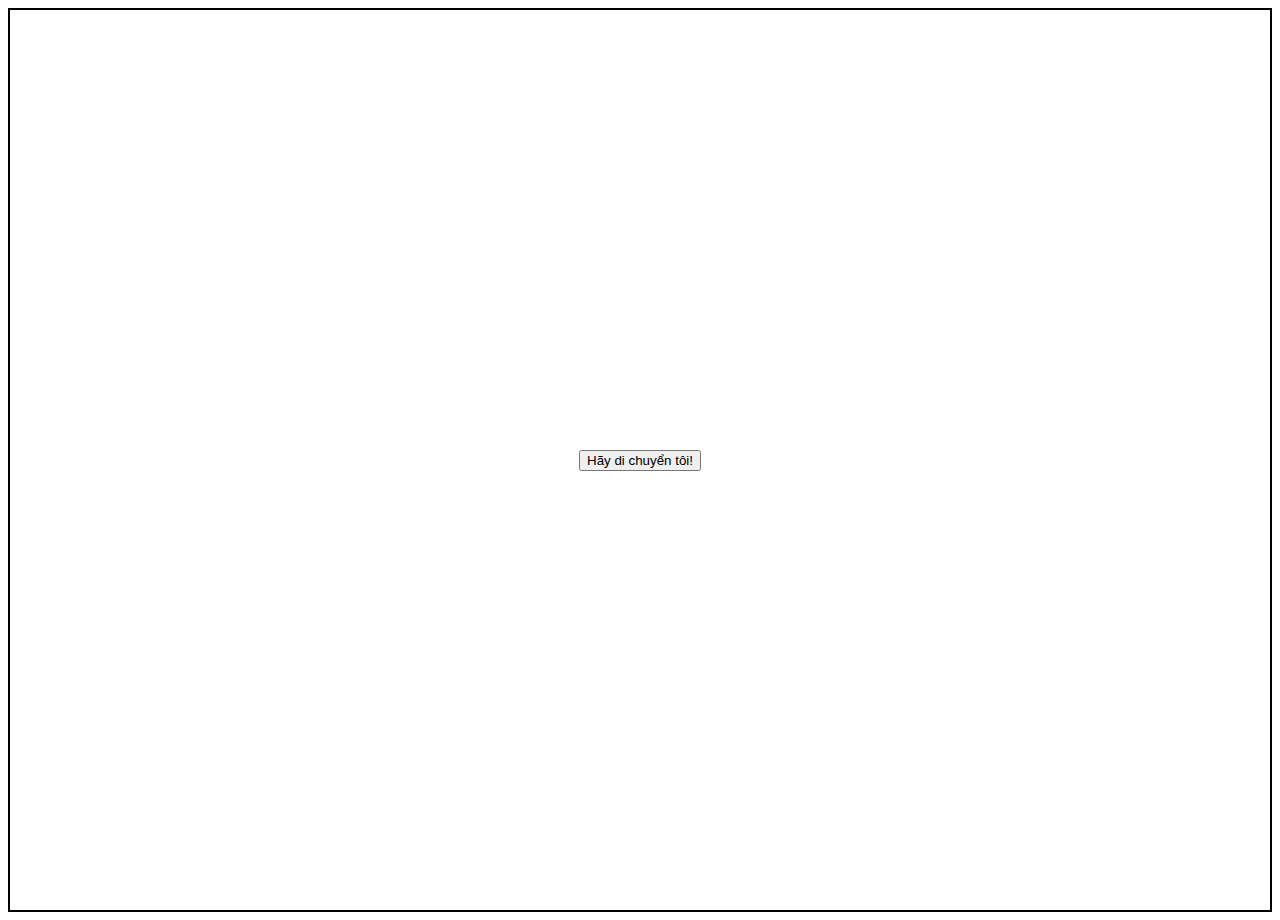
==== flexbox/index.html @ 85a0d633 "flexbox" ====
<!DOCTYPE html>
<html lang="en">

<head>
    <meta charset="UTF-8">
    <meta name="viewport" content="width=device-width, initial-scale=1.0">
    <title>Document</title>
    <link rel="stylesheet" href="style.css">

</head>

<body>
    <div class="container center" id="flexContainer">
        <button id="testButton">Hãy di chuyển tôi!</button>
    </div>



    <script src="script.js"></script>
</body>

</html>
---- flexbox/style.css ----
.container {
  display: flex;
  height: 100vh; /* Đặt chiều cao của container để dễ dàng thấy sự căn chỉnh */
  border: 2px solid #000; /* Để dễ thấy container */
}

.container.center {
  justify-content: center; /* Căn giữa theo trục chính (ngang) */
  align-items: center; /* Căn giữa theo trục chéo (dọc) */
}

.container.start {
  justify-content: flex-start; /* Căn về phía đầu theo trục chính */
  align-items: flex-start; /* Căn về phía đầu theo trục chéo */
}

.container.end {
  justify-content: flex-end; /* Căn về phía cuối theo trục chính */
  align-items: flex-end; /* Căn về phía cuối theo trục chéo */
}

.container.space-between {
  justify-content: space-between; /* Căn đều các phần tử với khoảng cách giữa */
  align-items: center; /* Căn giữa theo trục chéo */
}

.container.space-around {
  justify-content: space-around; /* Căn đều các phần tử với khoảng cách xung quanh */
  align-items: center; /* Căn giữa theo trục chéo */
}
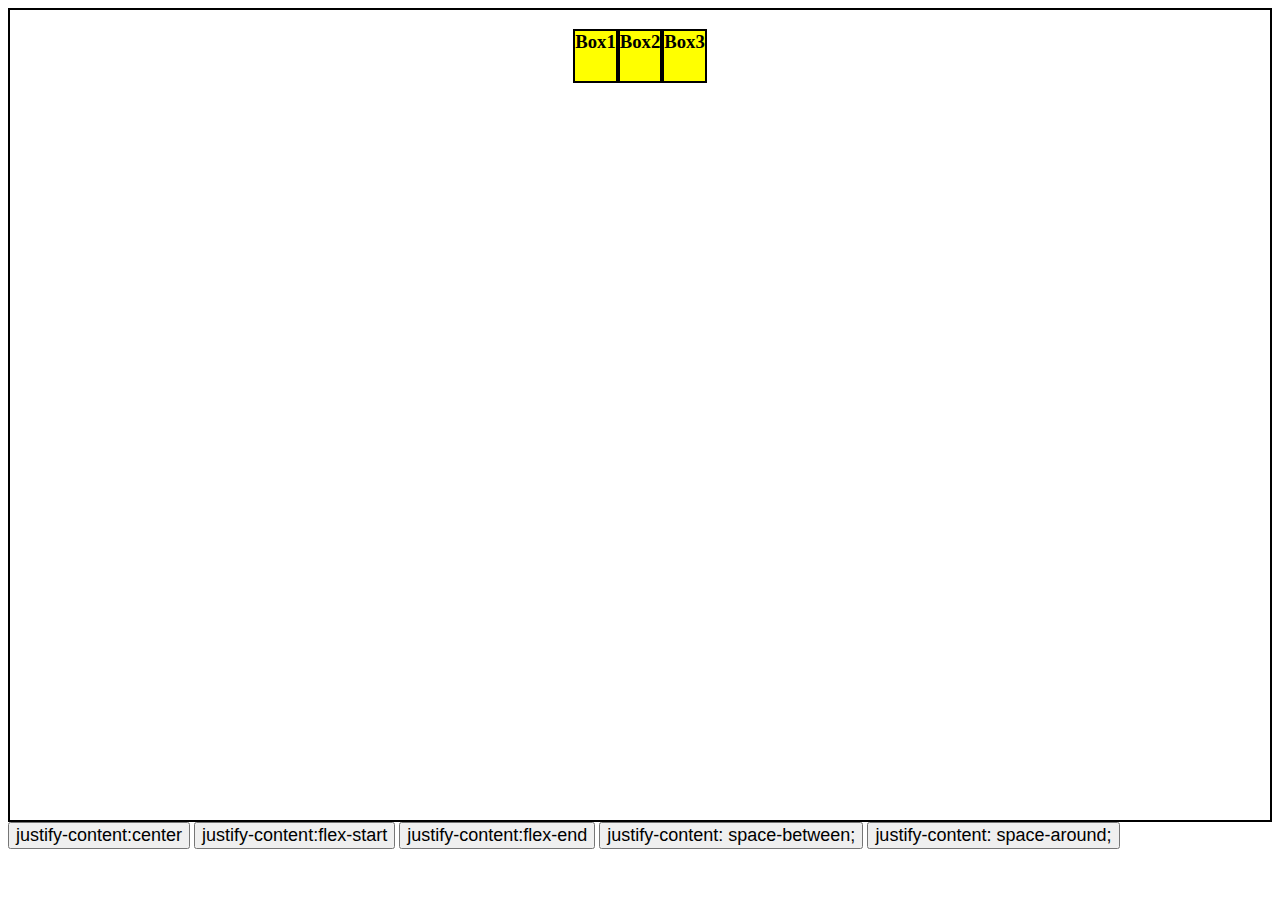
==== commit 559a201a: "flexbox" ====
--- a/flexbox/index.html
+++ b/flexbox/index.html
@@ -6,14 +6,38 @@
     <meta name="viewport" content="width=device-width, initial-scale=1.0">
     <title>Document</title>
     <link rel="stylesheet" href="style.css">
-
+    <script src="https://ajax.googleapis.com/ajax/libs/jquery/3.7.1/jquery.min.js"></script>
 </head>
 
 <body>
-    <div class="container center" id="flexContainer">
-        <button id="testButton">Hãy di chuyển tôi!</button>
+    <div class="container center" id="testBox" id="flexContainer">
+        <h3 class="testElement">
+            Box1
+        </h3>
+        <h3 class="testElement">
+            Box2
+        </h3>
+        <h3 class="testElement">
+            Box3
+        </h3>
     </div>
-
+    <div class="buttons">
+        <button class="button" id="center">
+            justify-content:center
+        </button>
+        <button class="button" id="start">
+            justify-content:flex-start
+        </button>
+        <button class="button" id="end">
+            justify-content:flex-end
+        </button>
+        <button class="button" id="space-between">
+            justify-content: space-between;
+        </button>
+        <button class="button" id="space-around">
+            justify-content: space-around;
+        </button>
+    </div>
 
 
     <script src="script.js"></script>
--- a/flexbox/style.css
+++ b/flexbox/style.css
@@ -1,30 +1,33 @@
+.testElement {
+  background-color: yellow;
+  height: 50px;
+  border: solid 2px;
+}
+.button {
+  font-size: large;
+}
 .container {
   display: flex;
-  height: 100vh; /* Đặt chiều cao của container để dễ dàng thấy sự căn chỉnh */
+  height: 90vh; /* Đặt chiều cao của container để dễ dàng thấy sự căn chỉnh */
   border: 2px solid #000; /* Để dễ thấy container */
 }
 
 .container.center {
   justify-content: center; /* Căn giữa theo trục chính (ngang) */
-  align-items: center; /* Căn giữa theo trục chéo (dọc) */
 }
 
 .container.start {
   justify-content: flex-start; /* Căn về phía đầu theo trục chính */
-  align-items: flex-start; /* Căn về phía đầu theo trục chéo */
 }
 
 .container.end {
   justify-content: flex-end; /* Căn về phía cuối theo trục chính */
-  align-items: flex-end; /* Căn về phía cuối theo trục chéo */
 }
 
 .container.space-between {
   justify-content: space-between; /* Căn đều các phần tử với khoảng cách giữa */
-  align-items: center; /* Căn giữa theo trục chéo */
 }
 
 .container.space-around {
   justify-content: space-around; /* Căn đều các phần tử với khoảng cách xung quanh */
-  align-items: center; /* Căn giữa theo trục chéo */
 }
